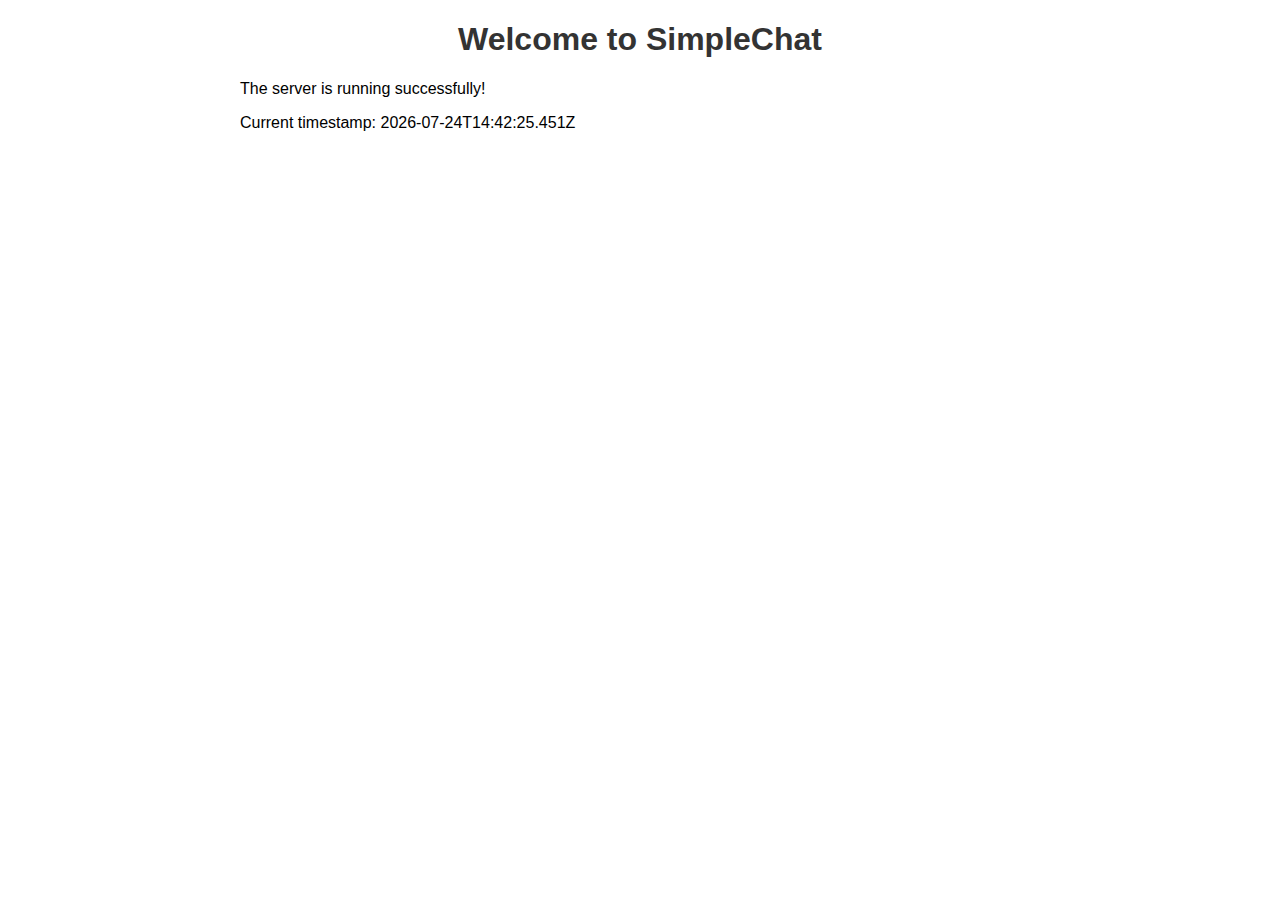
==== templates/index.html @ f787f538 "Initial commit: Basic chat application structure with Git integration" ====
<!DOCTYPE html>
<html lang="en">
<head>
    <meta charset="UTF-8">
    <meta name="viewport" content="width=device-width, initial-scale=1.0">
    <title>SimpleChat</title>
    <style>
        body {
            font-family: Arial, sans-serif;
            max-width: 800px;
            margin: 20px auto;
            padding: 0 20px;
        }
        h1 {
            color: #333;
            text-align: center;
        }
    </style>
</head>
<body>
    <h1>Welcome to SimpleChat</h1>
    <p>The server is running successfully!</p>
    <p>Current timestamp: <span id="timestamp"></span></p>

    <script>
        // Display current timestamp
        document.getElementById('timestamp').textContent = new Date().toISOString();
    </script>
</body>
</html>
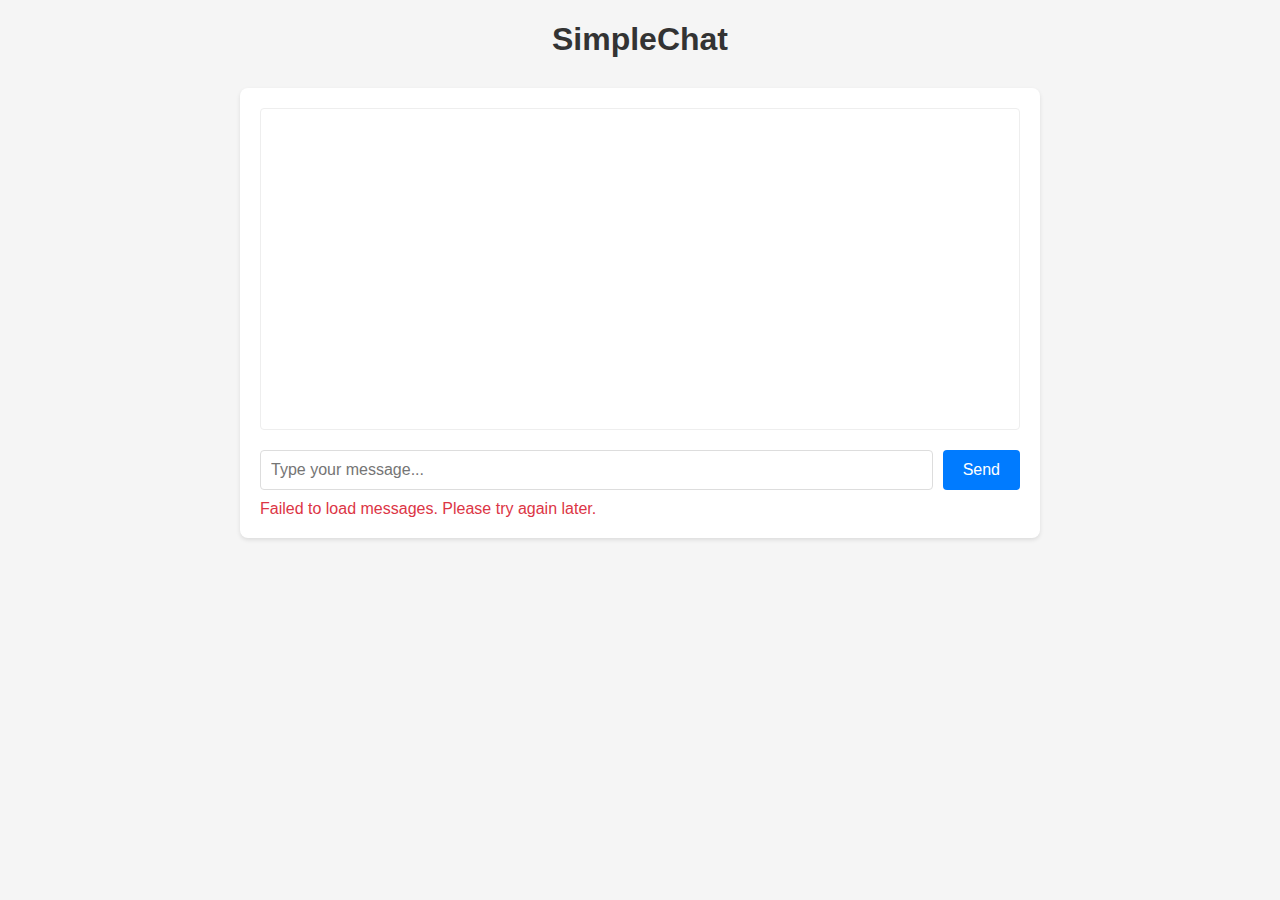
==== commit 3685b1c2: "Add .env to .gitignore, create messages database, and implement SimpleChat CLI" ====
--- a/templates/index.html
+++ b/templates/index.html
@@ -10,21 +10,225 @@
             max-width: 800px;
             margin: 20px auto;
             padding: 0 20px;
-        }
+            background-color: #f5f5f5;
+        }
+        
         h1 {
             color: #333;
             text-align: center;
+            margin-bottom: 30px;
+        }
+        
+        #chat-container {
+            background-color: white;
+            border-radius: 8px;
+            box-shadow: 0 2px 4px rgba(0, 0, 0, 0.1);
+            padding: 20px;
+            margin-bottom: 20px;
+        }
+        
+        #messages {
+            min-height: 300px;
+            max-height: 500px;
+            overflow-y: auto;
+            margin-bottom: 20px;
+            padding: 10px;
+            border: 1px solid #eee;
+            border-radius: 4px;
+        }
+        
+        .message {
+            padding: 10px;
+            margin-bottom: 10px;
+            border-radius: 4px;
+            background-color: #f8f9fa;
+        }
+        
+        .message .content {
+            margin-bottom: 5px;
+        }
+        
+        .message .metadata {
+            font-size: 0.8em;
+            color: #666;
+        }
+        
+        #input-container {
+            display: flex;
+            gap: 10px;
+        }
+        
+        #message-input {
+            flex-grow: 1;
+            padding: 10px;
+            border: 1px solid #ddd;
+            border-radius: 4px;
+            font-size: 16px;
+        }
+        
+        #send-button {
+            padding: 10px 20px;
+            background-color: #007bff;
+            color: white;
+            border: none;
+            border-radius: 4px;
+            cursor: pointer;
+            font-size: 16px;
+            transition: background-color 0.2s;
+        }
+        
+        #send-button:hover {
+            background-color: #0056b3;
+        }
+        
+        #send-button:disabled {
+            background-color: #ccc;
+            cursor: not-allowed;
+        }
+        
+        .error {
+            color: #dc3545;
+            margin-top: 10px;
+            display: none;
         }
     </style>
 </head>
 <body>
-    <h1>Welcome to SimpleChat</h1>
-    <p>The server is running successfully!</p>
-    <p>Current timestamp: <span id="timestamp"></span></p>
+    <h1>SimpleChat</h1>
+    
+    <div id="chat-container">
+        <div id="messages">
+            <!-- Messages will be inserted here -->
+        </div>
+        
+        <div id="input-container">
+            <input type="text" id="message-input" placeholder="Type your message..." maxlength="1000">
+            <button id="send-button">Send</button>
+        </div>
+        
+        <div id="error" class="error"></div>
+    </div>
 
     <script>
-        // Display current timestamp
-        document.getElementById('timestamp').textContent = new Date().toISOString();
+        // DOM elements
+        const messagesContainer = document.getElementById('messages');
+        const messageInput = document.getElementById('message-input');
+        const sendButton = document.getElementById('send-button');
+        const errorDiv = document.getElementById('error');
+        
+        // Function to format timestamp
+        function formatTimestamp(isoString) {
+            const date = new Date(isoString);
+            return date.toLocaleString();
+        }
+        
+        // Function to create message element
+        function createMessageElement(message) {
+            const div = document.createElement('div');
+            div.className = 'message';
+            
+            const content = document.createElement('div');
+            content.className = 'content';
+            content.textContent = message.content;
+            
+            const metadata = document.createElement('div');
+            metadata.className = 'metadata';
+            metadata.textContent = `${formatTimestamp(message.timestamp)}`;
+            
+            if (message.git_commit_hash) {
+                const link = document.createElement('a');
+                link.href = `https://github.com/owner/repo/commit/${message.git_commit_hash}`;
+                link.textContent = ` (${message.git_commit_hash.substring(0, 7)})`;
+                link.target = '_blank';
+                metadata.appendChild(link);
+            }
+            
+            div.appendChild(content);
+            div.appendChild(metadata);
+            return div;
+        }
+        
+        // Function to load messages
+        async function loadMessages() {
+            try {
+                const response = await fetch('/messages');
+                if (!response.ok) throw new Error('Failed to load messages');
+                
+                const data = await response.json();
+                messagesContainer.innerHTML = '';
+                
+                data.messages.forEach(message => {
+                    messagesContainer.appendChild(createMessageElement(message));
+                });
+                
+                // Scroll to bottom
+                messagesContainer.scrollTop = messagesContainer.scrollHeight;
+                
+            } catch (error) {
+                showError('Failed to load messages. Please try again later.');
+            }
+        }
+        
+        // Function to send message
+        async function sendMessage(content) {
+            try {
+                const response = await fetch('/messages', {
+                    method: 'POST',
+                    headers: {
+                        'Content-Type': 'application/json'
+                    },
+                    body: JSON.stringify({ content })
+                });
+                
+                if (!response.ok) {
+                    const error = await response.text();
+                    throw new Error(error);
+                }
+                
+                // Clear input and reload messages
+                messageInput.value = '';
+                await loadMessages();
+                
+            } catch (error) {
+                showError(error.message);
+            }
+        }
+        
+        // Function to show error
+        function showError(message) {
+            errorDiv.textContent = message;
+            errorDiv.style.display = 'block';
+            setTimeout(() => {
+                errorDiv.style.display = 'none';
+            }, 5000);
+        }
+        
+        // Event listeners
+        sendButton.addEventListener('click', () => {
+            const content = messageInput.value.trim();
+            if (content) {
+                sendMessage(content);
+            }
+        });
+        
+        messageInput.addEventListener('keypress', (e) => {
+            if (e.key === 'Enter') {
+                const content = messageInput.value.trim();
+                if (content) {
+                    sendMessage(content);
+                }
+            }
+        });
+        
+        messageInput.addEventListener('input', () => {
+            sendButton.disabled = !messageInput.value.trim();
+        });
+        
+        // Initial load
+        loadMessages();
+        
+        // Periodic refresh
+        setInterval(loadMessages, 10000);
     </script>
 </body>
 </html>
